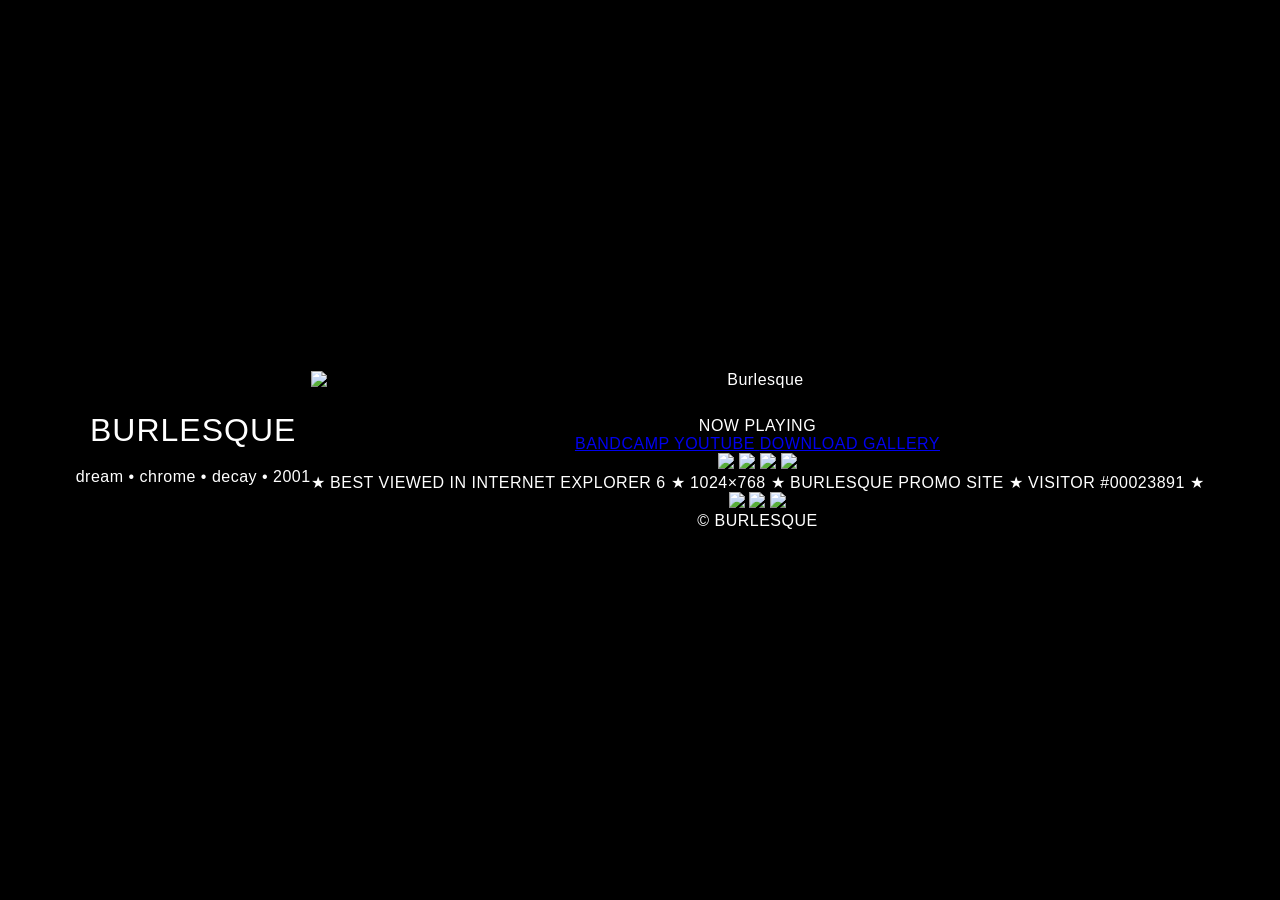
==== burlesque/index.html @ 1b5d0395 "Update index.html" ====
<!DOCTYPE html>
<html lang="en">

<head>

<meta charset="UTF-8">
<meta name="viewport" content="width=device-width, initial-scale=1.0">

<title>BURLESQUE</title>

<link rel="preconnect" href="https://fonts.googleapis.com">
<link rel="preconnect" href="https://fonts.gstatic.com" crossorigin>

<link rel="stylesheet" href="styles.css">

</head>

<body>

<div class="noise"></div>
<div class="scanlines"></div>
<div class="vignette"></div>
<div class="stars"></div>
<div class="particles"></div>

<div class="cursor-glow"></div>

<header>

<div class="logo-wrap">

<div class="logo-glow"></div>

<h1 class="logo">

BURLESQUE

</h1>

<p class="subtitle">

dream • chrome • decay • 2001

</p>

</div>

</header>

<main>

<section class="hero">

<div class="halo"></div>

<div class="cd"></div>

<img
class="cover"
src="https://f4.bcbits.com/img/a3901884162_10.jpg"
alt="Burlesque">

<div class="sparkles"></div>

</section>

<section class="player">

<div class="player-header">

NOW PLAYING

</div>

<div class="eq">

<span></span>
<span></span>
<span></span>
<span></span>
<span></span>
<span></span>
<span></span>
<span></span>

</div>

<div class="buttons">

<a href="https://dayexso.bandcamp.com/album/burlesque" target="_blank">

BANDCAMP

</a>

<a href="https://www.youtube.com/watch?v=YVzSTr_JlbI" target="_blank">

YOUTUBE

</a>

<a href="#">

DOWNLOAD

</a>

<a href="#">

GALLERY

</a>

</div>

</section>

<section class="floating">

<img src="https://www.xcab.xyz/gifs/2.gif" class="gif g1">

<img src="https://www.xcab.xyz/gifs/3.gif" class="gif g2">

<img src="https://www.xcab.xyz/gifs/4.gif" class="gif g3">

<img src="https://www.xcab.xyz/gifs/5.gif" class="gif g4">

</section>

<footer>

<div class="marquee">

<div>

★ BEST VIEWED IN INTERNET EXPLORER 6 ★
1024×768 ★
BURLESQUE PROMO SITE ★
VISITOR #00023891 ★

</div>

</div>

<div class="badges">

<img src="https://cyber.dabamos.de/88x31/linuxnow.gif">

<img src="https://cyber.dabamos.de/88x31/getacro.gif">

<img src="https://cyber.dabamos.de/88x31/ie_logo.gif">

</div>

<p>

© BURLESQUE

</p>

</footer>

</main>

<script src="script.js"></script>

</body>

</html>
---- burlesque/styles.css ----
/* ==========================
   FONT
   ========================== */

@font-face {
    font-family: "FuturaClassic";
    src: url("./fonts/Futura%20Classic%20W01%20Light.ttf") format("truetype");
    font-weight: normal;
    font-style: normal;

}

/* ==========================
   RESET
   ========================== */

* {
    margin: 0;
    padding: 0;
    box-sizing: border-box;
}

/* ==========================
   PAGE
   ========================== */

body {
    background: #000;
    color: #fff;
    font-family: "FuturaClassic", sans-serif;
    min-height: 100vh;

    display: flex;
    justify-content: center;
    align-items: center;

    text-align: center;
    letter-spacing: 0.5px;
}

/* ==========================
   CONTENT
   ========================== */

.container {
    width: 90%;
    max-width: 500px;
}

.cover {
    width: 100%;
    height: auto;
    display: block;
    margin-bottom: 28px;
}

h1 {
    font-size: 2rem;
    font-weight: normal;
    letter-spacing: 1px;
    line-height: 1;
    margin-bottom: 22px;
}

.links {
    display: flex;
    flex-direction: column;
    gap: 12px;
}

.links a {
    color: #fff;
    text-decoration: none;
    font-size: 1rem;
    font-weight: normal;
    letter-spacing: 0.5px;
    transition: opacity 0.2s ease;
}

.links a:hover {
    opacity: 0.6;
}
/* ==========================
   BACK BUTTON
   ========================== */

.back-button {
    position: fixed;
    top: 25px;
    left: 25px;

    color: #fff;
    text-decoration: none;

    font-size: 0.85rem;
    letter-spacing: 0.5px;

    transition: opacity 0.2s ease;
}

.back-button:hover {
    opacity: 0.6;
}
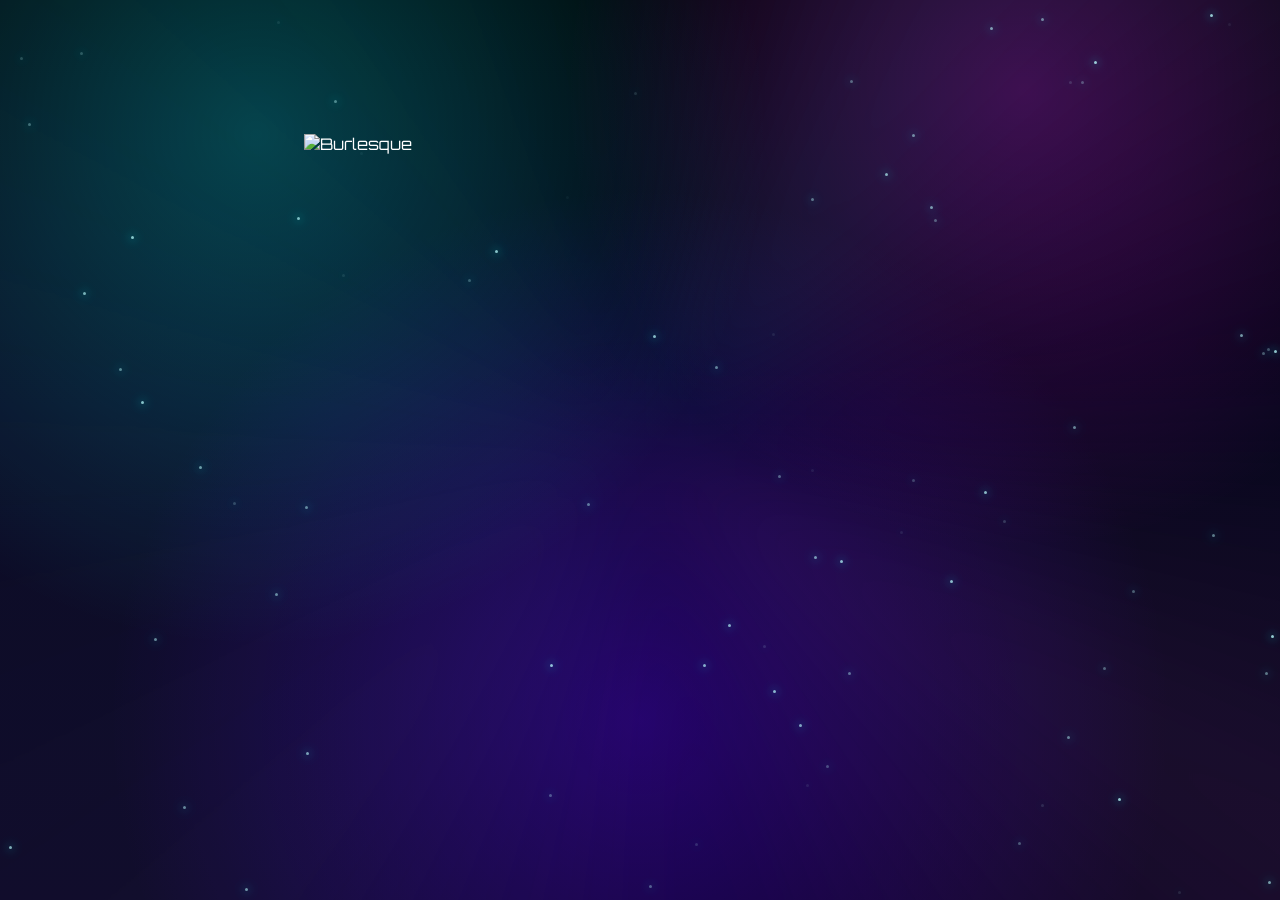
==== commit 13b60ec7: "Update index.html" ====
--- a/burlesque/index.html
+++ b/burlesque/index.html
@@ -1,169 +1,22 @@
 <!DOCTYPE html>
 <html lang="en">
-
 <head>
-
 <meta charset="UTF-8">
 <meta name="viewport" content="width=device-width, initial-scale=1.0">
-
 <title>BURLESQUE</title>
 
-<link rel="preconnect" href="https://fonts.googleapis.com">
-<link rel="preconnect" href="https://fonts.gstatic.com" crossorigin>
-
 <link rel="stylesheet" href="styles.css">
-
 </head>
-
 <body>
 
-<div class="noise"></div>
-<div class="scanlines"></div>
-<div class="vignette"></div>
-<div class="stars"></div>
-<div class="particles"></div>
-
-<div class="cursor-glow"></div>
-
-<header>
-
-<div class="logo-wrap">
-
-<div class="logo-glow"></div>
-
-<h1 class="logo">
-
-BURLESQUE
-
-</h1>
-
-<p class="subtitle">
-
-dream • chrome • decay • 2001
-
-</p>
-
-</div>
-
-</header>
-
-<main>
-
-<section class="hero">
-
-<div class="halo"></div>
-
-<div class="cd"></div>
+<canvas id="fx"></canvas>
 
 <img
-class="cover"
-src="https://f4.bcbits.com/img/a3901884162_10.jpg"
-alt="Burlesque">
-
-<div class="sparkles"></div>
-
-</section>
-
-<section class="player">
-
-<div class="player-header">
-
-NOW PLAYING
-
-</div>
-
-<div class="eq">
-
-<span></span>
-<span></span>
-<span></span>
-<span></span>
-<span></span>
-<span></span>
-<span></span>
-<span></span>
-
-</div>
-
-<div class="buttons">
-
-<a href="https://dayexso.bandcamp.com/album/burlesque" target="_blank">
-
-BANDCAMP
-
-</a>
-
-<a href="https://www.youtube.com/watch?v=YVzSTr_JlbI" target="_blank">
-
-YOUTUBE
-
-</a>
-
-<a href="#">
-
-DOWNLOAD
-
-</a>
-
-<a href="#">
-
-GALLERY
-
-</a>
-
-</div>
-
-</section>
-
-<section class="floating">
-
-<img src="https://www.xcab.xyz/gifs/2.gif" class="gif g1">
-
-<img src="https://www.xcab.xyz/gifs/3.gif" class="gif g2">
-
-<img src="https://www.xcab.xyz/gifs/4.gif" class="gif g3">
-
-<img src="https://www.xcab.xyz/gifs/5.gif" class="gif g4">
-
-</section>
-
-<footer>
-
-<div class="marquee">
-
-<div>
-
-★ BEST VIEWED IN INTERNET EXPLORER 6 ★
-1024×768 ★
-BURLESQUE PROMO SITE ★
-VISITOR #00023891 ★
-
-</div>
-
-</div>
-
-<div class="badges">
-
-<img src="https://cyber.dabamos.de/88x31/linuxnow.gif">
-
-<img src="https://cyber.dabamos.de/88x31/getacro.gif">
-
-<img src="https://cyber.dabamos.de/88x31/ie_logo.gif">
-
-</div>
-
-<p>
-
-© BURLESQUE
-
-</p>
-
-</footer>
-
-</main>
+    id="cover"
+    src="https://f4.bcbits.com/img/a3901884162_10.jpg"
+    alt="Burlesque">
 
 <script src="script.js"></script>
 
 </body>
-
 </html>
--- a/burlesque/styles.css
+++ b/burlesque/styles.css
@@ -1,103 +1,2163 @@
-/* ==========================
-   FONT
-   ========================== */
-
-@font-face {
-    font-family: "FuturaClassic";
-    src: url("./fonts/Futura%20Classic%20W01%20Light.ttf") format("truetype");
-    font-weight: normal;
-    font-style: normal;
-
-}
-
-/* ==========================
-   RESET
-   ========================== */
-
-* {
-    margin: 0;
-    padding: 0;
-    box-sizing: border-box;
-}
-
-/* ==========================
-   PAGE
-   ========================== */
-
-body {
-    background: #000;
-    color: #fff;
-    font-family: "FuturaClassic", sans-serif;
-    min-height: 100vh;
-
-    display: flex;
-    justify-content: center;
-    align-items: center;
-
-    text-align: center;
-    letter-spacing: 0.5px;
-}
-
-/* ==========================
-   CONTENT
-   ========================== */
-
-.container {
-    width: 90%;
-    max-width: 500px;
-}
-
-.cover {
-    width: 100%;
-    height: auto;
-    display: block;
-    margin-bottom: 28px;
-}
-
-h1 {
-    font-size: 2rem;
-    font-weight: normal;
-    letter-spacing: 1px;
-    line-height: 1;
-    margin-bottom: 22px;
-}
-
-.links {
-    display: flex;
-    flex-direction: column;
-    gap: 12px;
-}
-
-.links a {
-    color: #fff;
-    text-decoration: none;
-    font-size: 1rem;
-    font-weight: normal;
-    letter-spacing: 0.5px;
-    transition: opacity 0.2s ease;
-}
-
-.links a:hover {
-    opacity: 0.6;
-}
-/* ==========================
-   BACK BUTTON
-   ========================== */
-
-.back-button {
-    position: fixed;
-    top: 25px;
-    left: 25px;
-
-    color: #fff;
-    text-decoration: none;
-
-    font-size: 0.85rem;
-    letter-spacing: 0.5px;
-
-    transition: opacity 0.2s ease;
-}
-
-.back-button:hover {
-    opacity: 0.6;
-}
+/*======================================================
+    BURLESQUE PROMO
+    2001 Y2K AESTHETIC
+======================================================*/
+
+@import url('https://fonts.googleapis.com/css2?family=Orbitron:wght@400;700;900&display=swap');
+
+*{
+    margin:0;
+    padding:0;
+    box-sizing:border-box;
+}
+
+html{
+
+    overflow-x:hidden;
+    scroll-behavior:smooth;
+
+}
+
+body{
+
+    background:#02030b;
+
+    color:white;
+
+    font-family:Orbitron,sans-serif;
+
+    min-height:100vh;
+
+    overflow-x:hidden;
+
+    position:relative;
+
+}
+
+/*======================================================
+BACKGROUND
+======================================================*/
+
+body::before{
+
+content:"";
+
+position:fixed;
+
+inset:0;
+
+background:
+
+radial-gradient(circle at 20% 15%,rgba(0,255,255,.25),transparent 40%),
+
+radial-gradient(circle at 80% 10%,rgba(255,0,255,.25),transparent 35%),
+
+radial-gradient(circle at 50% 80%,rgba(90,0,255,.35),transparent 55%),
+
+linear-gradient(180deg,#010104,#05061a 45%,#09051d);
+
+z-index:-8;
+
+animation:bgShift 20s linear infinite;
+
+}
+
+@keyframes bgShift{
+
+0%{
+
+filter:hue-rotate(0deg);
+
+}
+
+100%{
+
+filter:hue-rotate(360deg);
+
+}
+
+}
+
+/*======================================================
+NOISE
+======================================================*/
+
+.noise{
+
+position:fixed;
+
+inset:-200%;
+
+opacity:.08;
+
+background-image:url("https://grainy-gradients.vercel.app/noise.svg");
+
+animation:noiseMove .35s steps(6) infinite;
+
+pointer-events:none;
+
+z-index:-3;
+
+}
+
+@keyframes noiseMove{
+
+0%{transform:translate(0,0);}
+25%{transform:translate(120px,-50px);}
+50%{transform:translate(-60px,120px);}
+75%{transform:translate(80px,40px);}
+100%{transform:translate(0,0);}
+
+}
+
+/*======================================================
+SCANLINES
+======================================================*/
+
+.scanlines{
+
+position:fixed;
+
+inset:0;
+
+pointer-events:none;
+
+background:
+
+repeating-linear-gradient(
+
+180deg,
+
+rgba(255,255,255,.04) 0,
+
+rgba(255,255,255,.04) 1px,
+
+transparent 2px,
+
+transparent 4px
+
+);
+
+mix-blend-mode:soft-light;
+
+opacity:.35;
+
+z-index:50;
+
+}
+
+/*======================================================
+VIGNETTE
+======================================================*/
+
+.vignette{
+
+position:fixed;
+
+inset:0;
+
+pointer-events:none;
+
+background:
+
+radial-gradient(circle,
+
+transparent 35%,
+
+rgba(0,0,0,.55) 100%
+
+);
+
+z-index:49;
+
+}
+
+/*======================================================
+STARS
+======================================================*/
+
+.stars{
+
+position:fixed;
+
+inset:0;
+
+pointer-events:none;
+
+background-image:
+
+radial-gradient(white 1px,transparent 1px),
+
+radial-gradient(white 1px,transparent 1px),
+
+radial-gradient(#77ffff 1px,transparent 1px),
+
+radial-gradient(#ff77ff 1px,transparent 1px);
+
+background-size:
+
+220px 220px,
+
+300px 300px,
+
+450px 450px,
+
+600px 600px;
+
+background-position:
+
+0 0,
+
+80px 120px,
+
+100px 40px,
+
+200px 150px;
+
+animation:starsMove 120s linear infinite;
+
+opacity:.65;
+
+z-index:-2;
+
+}
+
+@keyframes starsMove{
+
+from{
+
+transform:translateY(0);
+
+}
+
+to{
+
+transform:translateY(700px);
+
+}
+
+}
+
+/*======================================================
+HEADER
+======================================================*/
+
+header{
+
+padding-top:70px;
+
+text-align:center;
+
+}
+
+.logo-wrap{
+
+position:relative;
+
+display:inline-block;
+
+}
+
+.logo{
+
+font-size:clamp(3rem,8vw,7rem);
+
+font-weight:900;
+
+letter-spacing:.45em;
+
+text-transform:uppercase;
+
+background:
+
+linear-gradient(
+
+180deg,
+
+#ffffff,
+
+#d5f8ff,
+
+#77dfff,
+
+#ffffff
+
+);
+
+-webkit-background-clip:text;
+
+-webkit-text-fill-color:transparent;
+
+text-shadow:
+
+0 0 20px cyan,
+
+0 0 40px #66ffff,
+
+0 0 70px #00ffff;
+
+animation:logoPulse 4s ease-in-out infinite;
+
+}
+
+@keyframes logoPulse{
+
+0%,100%{
+
+transform:scale(1);
+
+filter:brightness(1);
+
+}
+
+50%{
+
+transform:scale(1.02);
+
+filter:brightness(1.3);
+
+}
+
+}
+
+.subtitle{
+
+margin-top:20px;
+
+letter-spacing:.6em;
+
+font-size:.8rem;
+
+color:#9de7ff;
+
+text-shadow:0 0 15px cyan;
+
+}
+
+/*======================================================
+HERO
+======================================================*/
+
+.hero{
+
+margin:90px auto;
+
+width:420px;
+
+height:420px;
+
+position:relative;
+
+display:flex;
+
+justify-content:center;
+
+align-items:center;
+
+}
+
+.cover{
+
+width:320px;
+
+border-radius:14px;
+
+position:relative;
+
+z-index:5;
+
+box-shadow:
+
+0 0 20px rgba(255,255,255,.25),
+
+0 0 60px cyan,
+
+0 0 130px rgba(0,255,255,.45);
+
+animation:albumFloat 6s ease-in-out infinite;
+
+}
+
+@keyframes albumFloat{
+
+0%,100%{
+
+transform:translateY(0);
+
+}
+
+50%{
+
+transform:translateY(-18px);
+
+}
+
+}
+
+.cd{
+
+position:absolute;
+
+width:330px;
+
+height:330px;
+
+border-radius:50%;
+
+right:-10px;
+
+background:
+
+radial-gradient(circle,#f7f7f7 0,#999 20%,#fff 34%,#555 50%,#ddd 72%,#fefefe);
+
+box-shadow:
+
+0 0 40px rgba(255,255,255,.5);
+
+animation:spinCD 12s linear infinite;
+
+}
+
+.cd::after{
+
+content:"";
+
+position:absolute;
+
+width:42px;
+
+height:42px;
+
+border-radius:50%;
+
+background:#111;
+
+left:50%;
+
+top:50%;
+
+transform:translate(-50%,-50%);
+
+}
+
+@keyframes spinCD{
+
+from{
+
+transform:rotate(0deg);
+
+}
+
+to{
+
+transform:rotate(360deg);
+
+}
+
+}
+
+.halo{
+
+position:absolute;
+
+width:600px;
+
+height:600px;
+
+border-radius:50%;
+
+background:
+
+radial-gradient(circle,
+
+rgba(0,255,255,.28),
+
+transparent 65%
+
+);
+
+filter:blur(45px);
+
+animation:haloPulse 8s ease infinite;
+
+}
+
+@keyframes haloPulse{
+
+50%{
+
+transform:scale(1.12);
+
+opacity:.8;
+
+}
+
+}
+
+/*======================================================
+PLAYER
+======================================================*/
+
+.player{
+
+width:min(700px,90vw);
+
+margin:auto;
+
+padding:35px;
+
+background:
+
+linear-gradient(
+
+180deg,
+
+rgba(255,255,255,.12),
+
+rgba(255,255,255,.05)
+
+);
+
+border:1px solid rgba(255,255,255,.18);
+
+backdrop-filter:blur(18px);
+
+border-radius:22px;
+
+box-shadow:
+
+0 0 35px rgba(0,255,255,.25),
+
+inset 0 1px rgba(255,255,255,.45);
+
+}
+
+.player-header{
+
+font-size:1.1rem;
+
+letter-spacing:.5em;
+
+margin-bottom:25px;
+
+color:#d7ffff;
+
+}
+/*======================================================
+EQUALIZER
+======================================================*/
+
+.eq{
+
+display:flex;
+justify-content:center;
+align-items:flex-end;
+gap:8px;
+
+height:70px;
+
+margin-bottom:40px;
+
+}
+
+.eq span{
+
+width:8px;
+
+border-radius:20px;
+
+background:linear-gradient(
+180deg,
+#ffffff,
+#7ef9ff,
+#00d9ff
+);
+
+box-shadow:
+0 0 10px cyan,
+0 0 25px cyan;
+
+transform-origin:bottom;
+
+animation:eq 900ms infinite ease-in-out;
+
+}
+
+.eq span:nth-child(1){animation-delay:.05s;}
+.eq span:nth-child(2){animation-delay:.15s;}
+.eq span:nth-child(3){animation-delay:.32s;}
+.eq span:nth-child(4){animation-delay:.12s;}
+.eq span:nth-child(5){animation-delay:.55s;}
+.eq span:nth-child(6){animation-delay:.42s;}
+.eq span:nth-child(7){animation-delay:.22s;}
+.eq span:nth-child(8){animation-delay:.62s;}
+
+@keyframes eq{
+
+0%{
+
+height:12px;
+
+}
+
+50%{
+
+height:60px;
+
+}
+
+100%{
+
+height:18px;
+
+}
+
+}
+
+/*======================================================
+BUTTONS
+======================================================*/
+
+.buttons{
+
+display:grid;
+
+grid-template-columns:repeat(2,1fr);
+
+gap:22px;
+
+}
+
+.buttons a{
+
+position:relative;
+
+overflow:hidden;
+
+display:flex;
+
+justify-content:center;
+align-items:center;
+
+height:70px;
+
+text-decoration:none;
+
+color:white;
+
+font-size:1rem;
+
+letter-spacing:.3em;
+
+text-transform:uppercase;
+
+border-radius:18px;
+
+background:
+
+linear-gradient(
+180deg,
+rgba(255,255,255,.25),
+rgba(255,255,255,.08)
+);
+
+border:1px solid rgba(255,255,255,.22);
+
+backdrop-filter:blur(16px);
+
+box-shadow:
+
+0 0 18px rgba(0,255,255,.35),
+
+inset 0 1px rgba(255,255,255,.45),
+
+inset 0 -3px rgba(0,0,0,.3);
+
+transition:.35s;
+
+}
+
+.buttons a::before{
+
+content:"";
+
+position:absolute;
+
+left:-120%;
+
+top:0;
+
+width:60%;
+
+height:100%;
+
+background:
+
+linear-gradient(
+90deg,
+transparent,
+rgba(255,255,255,.8),
+transparent
+);
+
+transform:skewX(-25deg);
+
+transition:1s;
+
+}
+
+.buttons a:hover::before{
+
+left:150%;
+
+}
+
+.buttons a:hover{
+
+transform:
+
+translateY(-8px)
+
+scale(1.04);
+
+box-shadow:
+
+0 0 20px cyan,
+
+0 0 50px #00ffff,
+
+0 0 80px rgba(0,255,255,.5);
+
+}
+
+/*======================================================
+FLOATING GIFS
+======================================================*/
+
+.floating{
+
+pointer-events:none;
+
+position:fixed;
+
+inset:0;
+
+overflow:hidden;
+
+}
+
+.gif{
+
+position:absolute;
+
+filter:
+
+drop-shadow(0 0 15px white)
+
+drop-shadow(0 0 25px cyan);
+
+opacity:.92;
+
+}
+
+.g1{
+
+left:5%;
+top:12%;
+
+width:95px;
+
+animation:float1 9s ease-in-out infinite;
+
+}
+
+.g2{
+
+right:7%;
+top:18%;
+
+width:115px;
+
+animation:float2 11s ease-in-out infinite;
+
+}
+
+.g3{
+
+left:12%;
+bottom:8%;
+
+width:90px;
+
+animation:float3 13s ease-in-out infinite;
+
+}
+
+.g4{
+
+right:10%;
+bottom:10%;
+
+width:120px;
+
+animation:float4 10s ease-in-out infinite;
+
+}
+
+@keyframes float1{
+
+50%{
+
+transform:
+
+translateY(-40px)
+
+rotate(8deg);
+
+}
+
+}
+
+@keyframes float2{
+
+50%{
+
+transform:
+
+translateX(-25px)
+
+translateY(25px)
+
+rotate(-8deg);
+
+}
+
+}
+
+@keyframes float3{
+
+50%{
+
+transform:
+
+translateY(35px)
+
+rotate(12deg);
+
+}
+
+}
+
+@keyframes float4{
+
+50%{
+
+transform:
+
+translateY(-30px)
+
+translateX(20px)
+
+rotate(-10deg);
+
+}
+
+}
+
+/*======================================================
+LOGO SHINE
+======================================================*/
+
+.logo{
+
+position:relative;
+
+overflow:hidden;
+
+}
+
+.logo::after{
+
+content:"";
+
+position:absolute;
+
+top:-50%;
+
+left:-150%;
+
+width:90%;
+
+height:220%;
+
+background:
+
+linear-gradient(
+
+90deg,
+
+transparent,
+
+rgba(255,255,255,.9),
+
+transparent
+
+);
+
+transform:rotate(20deg);
+
+animation:shine 5s infinite;
+
+}
+
+@keyframes shine{
+
+0%{
+
+left:-150%;
+
+}
+
+100%{
+
+left:220%;
+
+}
+
+}
+
+/*======================================================
+GLASS REFLECTION
+======================================================*/
+
+.player::before{
+
+content:"";
+
+position:absolute;
+
+inset:0;
+
+border-radius:22px;
+
+background:
+
+linear-gradient(
+
+180deg,
+
+rgba(255,255,255,.20),
+
+transparent 35%
+
+);
+
+pointer-events:none;
+
+}
+
+/*======================================================
+HOLOGRAPHIC SHIFT
+======================================================*/
+
+.player,
+.buttons a{
+
+animation:holo 18s linear infinite;
+
+}
+
+@keyframes holo{
+
+0%{
+
+filter:hue-rotate(0deg);
+
+}
+
+100%{
+
+filter:hue-rotate(360deg);
+
+}
+
+}
+
+/*======================================================
+SPARKLE LAYER
+======================================================*/
+
+.sparkles{
+
+position:absolute;
+
+inset:-120px;
+
+pointer-events:none;
+
+overflow:visible;
+
+}
+
+.sparkles::before,
+.sparkles::after{
+
+content:"";
+
+position:absolute;
+
+inset:0;
+
+background-image:
+
+radial-gradient(circle,#fff 0 1px,transparent 2px),
+radial-gradient(circle,#7efcff 0 2px,transparent 3px),
+radial-gradient(circle,#ffffff 0 1px,transparent 2px),
+radial-gradient(circle,#ffb7ff 0 2px,transparent 3px);
+
+background-size:
+
+170px 170px,
+240px 240px,
+310px 310px,
+410px 410px;
+
+animation:sparkleMove 18s linear infinite;
+
+opacity:.85;
+
+}
+
+.sparkles::after{
+
+filter:blur(2px);
+
+opacity:.5;
+
+animation-duration:26s;
+
+}
+
+@keyframes sparkleMove{
+
+0%{
+
+transform:
+
+translateY(0)
+
+rotate(0deg);
+
+}
+
+100%{
+
+transform:
+
+translateY(-120px)
+
+rotate(360deg);
+
+}
+
+}
+
+/*======================================================
+ORBIT RINGS
+======================================================*/
+
+.hero::before{
+
+content:"";
+
+position:absolute;
+
+width:520px;
+
+height:520px;
+
+border-radius:50%;
+
+border:
+
+2px solid rgba(110,255,255,.15);
+
+animation:ring1 30s linear infinite;
+
+}
+
+.hero::after{
+
+content:"";
+
+position:absolute;
+
+width:620px;
+
+height:300px;
+
+border-radius:50%;
+
+border:
+
+1px solid rgba(255,255,255,.18);
+
+transform:rotate(70deg);
+
+animation:ring2 24s linear infinite reverse;
+
+}
+
+@keyframes ring1{
+
+from{
+
+transform:rotate(0deg);
+
+}
+
+to{
+
+transform:rotate(360deg);
+
+}
+
+}
+
+@keyframes ring2{
+
+from{
+
+transform:rotate(70deg);
+
+}
+
+to{
+
+transform:rotate(430deg);
+
+}
+
+}
+
+/*======================================================
+LIGHT RAYS
+======================================================*/
+
+body::after{
+
+content:"";
+
+position:fixed;
+
+left:-30%;
+
+top:-30%;
+
+width:160%;
+
+height:160%;
+
+pointer-events:none;
+
+background:
+
+conic-gradient(
+
+from 0deg,
+
+transparent 0deg,
+
+rgba(0,255,255,.08) 35deg,
+
+transparent 80deg,
+
+rgba(255,120,255,.08) 120deg,
+
+transparent 170deg,
+
+rgba(130,130,255,.08) 220deg,
+
+transparent 360deg
+
+);
+
+animation:lightRotate 90s linear infinite;
+
+z-index:-6;
+
+filter:blur(45px);
+
+}
+
+@keyframes lightRotate{
+
+from{
+
+transform:rotate(0deg);
+
+}
+
+to{
+
+transform:rotate(360deg);
+
+}
+
+}
+
+/*======================================================
+MARQUEE
+======================================================*/
+
+.marquee{
+
+margin-top:90px;
+
+overflow:hidden;
+
+white-space:nowrap;
+
+border-top:
+
+1px solid rgba(255,255,255,.2);
+
+border-bottom:
+
+1px solid rgba(255,255,255,.2);
+
+padding:16px 0;
+
+background:
+
+rgba(255,255,255,.05);
+
+backdrop-filter:blur(8px);
+
+}
+
+.marquee div{
+
+display:inline-block;
+
+padding-left:100%;
+
+animation:marquee 22s linear infinite;
+
+font-size:.9rem;
+
+letter-spacing:.35em;
+
+color:#b8ffff;
+
+text-shadow:
+
+0 0 10px cyan;
+
+}
+
+@keyframes marquee{
+
+0%{
+
+transform:translateX(0);
+
+}
+
+100%{
+
+transform:translateX(-100%);
+
+}
+
+}
+
+/*======================================================
+BADGES
+======================================================*/
+
+.badges{
+
+display:flex;
+
+justify-content:center;
+
+gap:20px;
+
+flex-wrap:wrap;
+
+margin:45px 0;
+
+}
+
+.badges img{
+
+width:88px;
+
+height:31px;
+
+image-rendering:pixelated;
+
+filter:
+
+drop-shadow(0 0 10px cyan);
+
+transition:.3s;
+
+}
+
+.badges img:hover{
+
+transform:
+
+scale(1.25)
+
+rotate(-3deg);
+
+filter:
+
+drop-shadow(0 0 20px white)
+
+drop-shadow(0 0 35px cyan);
+
+}
+
+/*======================================================
+FOOTER
+======================================================*/
+
+footer{
+
+padding:
+
+40px 0 80px;
+
+text-align:center;
+
+color:#bdeeff;
+
+letter-spacing:.3em;
+
+font-size:.75rem;
+
+}
+
+/*======================================================
+FLOATING BLOBS
+======================================================*/
+
+.particles{
+
+position:fixed;
+
+inset:0;
+
+pointer-events:none;
+
+overflow:hidden;
+
+z-index:-1;
+
+}
+
+.particles::before{
+
+content:"";
+
+position:absolute;
+
+width:650px;
+
+height:650px;
+
+left:-220px;
+
+bottom:-220px;
+
+border-radius:50%;
+
+background:
+
+radial-gradient(
+
+circle,
+
+rgba(0,255,255,.12),
+
+transparent 70%
+
+);
+
+animation:blob1 18s ease-in-out infinite;
+
+filter:blur(60px);
+
+}
+
+.particles::after{
+
+content:"";
+
+position:absolute;
+
+width:720px;
+
+height:720px;
+
+right:-260px;
+
+top:-200px;
+
+border-radius:50%;
+
+background:
+
+radial-gradient(
+
+circle,
+
+rgba(255,0,255,.12),
+
+transparent 70%
+
+);
+
+animation:blob2 24s ease-in-out infinite;
+
+filter:blur(70px);
+
+}
+
+@keyframes blob1{
+
+50%{
+
+transform:
+
+translate(80px,-80px)
+
+scale(1.2);
+
+}
+
+}
+
+@keyframes blob2{
+
+50%{
+
+transform:
+
+translate(-90px,70px)
+
+scale(.85);
+
+}
+
+}
+
+/*======================================================
+RESPONSIVE
+======================================================*/
+
+@media(max-width:900px){
+
+.logo{
+
+font-size:3.5rem;
+
+letter-spacing:.18em;
+
+}
+
+.hero{
+
+width:100%;
+
+height:340px;
+
+margin:60px auto;
+
+}
+
+.cover{
+
+width:240px;
+
+}
+
+.cd{
+
+width:250px;
+
+height:250px;
+
+right:10px;
+
+}
+
+.player{
+
+width:92vw;
+
+padding:22px;
+
+}
+
+.buttons{
+
+grid-template-columns:1fr;
+
+}
+
+.g1,.g2,.g3,.g4{
+
+opacity:.5;
+
+transform:scale(.8);
+
+}
+
+}
+
+@media(max-width:600px){
+
+.subtitle{
+
+letter-spacing:.18em;
+
+font-size:.7rem;
+
+}
+
+.logo{
+
+font-size:2.5rem;
+
+}
+
+.hero{
+
+height:280px;
+
+}
+
+.cover{
+
+width:190px;
+
+}
+
+.cd{
+
+width:205px;
+
+height:205px;
+
+}
+
+.eq{
+
+height:45px;
+
+}
+
+.eq span{
+
+width:6px;
+
+}
+
+}
+
+/*======================================================
+CURSOR GLOW
+======================================================*/
+
+.cursor-glow{
+
+position:fixed;
+
+left:0;
+top:0;
+
+width:34px;
+height:34px;
+
+margin-left:-17px;
+margin-top:-17px;
+
+pointer-events:none;
+
+border-radius:50%;
+
+background:
+radial-gradient(circle,
+rgba(255,255,255,.95),
+rgba(0,255,255,.45),
+transparent 70%);
+
+box-shadow:
+
+0 0 20px white,
+0 0 45px cyan,
+0 0 80px #00ffff;
+
+mix-blend-mode:screen;
+
+z-index:9999;
+
+transition:
+transform .08s linear;
+
+animation:cursorPulse 2s ease-in-out infinite;
+
+}
+
+@keyframes cursorPulse{
+
+50%{
+
+transform:scale(1.45);
+
+}
+
+}
+
+/*======================================================
+SPARKLES
+======================================================*/
+
+.spark{
+
+position:fixed;
+
+width:5px;
+height:5px;
+
+border-radius:50%;
+
+pointer-events:none;
+
+background:white;
+
+box-shadow:
+
+0 0 8px white,
+0 0 18px cyan,
+0 0 35px cyan;
+
+animation:sparkLife linear forwards;
+
+z-index:100;
+
+}
+
+.spark::before{
+
+content:"";
+
+position:absolute;
+
+left:50%;
+top:50%;
+
+width:18px;
+height:2px;
+
+margin-left:-9px;
+margin-top:-1px;
+
+background:white;
+
+opacity:.8;
+
+}
+
+.spark::after{
+
+content:"";
+
+position:absolute;
+
+left:50%;
+top:50%;
+
+width:2px;
+height:18px;
+
+margin-left:-1px;
+margin-top:-9px;
+
+background:white;
+
+opacity:.8;
+
+}
+
+@keyframes sparkLife{
+
+0%{
+
+opacity:0;
+
+transform:
+scale(.3)
+rotate(0deg);
+
+}
+
+20%{
+
+opacity:1;
+
+}
+
+100%{
+
+opacity:0;
+
+transform:
+translateY(-70px)
+scale(2)
+rotate(180deg);
+
+}
+
+}
+
+/*======================================================
+FLOATING PARTICLES
+======================================================*/
+
+.particle{
+
+position:fixed;
+
+width:3px;
+height:3px;
+
+border-radius:50%;
+
+pointer-events:none;
+
+background:
+
+rgba(180,255,255,.8);
+
+box-shadow:
+
+0 0 8px cyan,
+0 0 18px cyan;
+
+animation:particleFloat linear infinite;
+
+z-index:-1;
+
+}
+
+@keyframes particleFloat{
+
+0%{
+
+transform:
+
+translateY(0)
+translateX(0);
+
+}
+
+50%{
+
+transform:
+
+translateY(-120px)
+translateX(40px);
+
+}
+
+100%{
+
+transform:
+
+translateY(-260px)
+translateX(-20px);
+
+opacity:0;
+
+}
+
+}
+
+/*======================================================
+SHOOTING STAR
+======================================================*/
+
+.shooting-star{
+
+position:fixed;
+
+width:220px;
+height:2px;
+
+pointer-events:none;
+
+background:
+
+linear-gradient(
+
+90deg,
+
+white,
+
+cyan,
+
+transparent
+
+);
+
+box-shadow:
+
+0 0 20px white,
+0 0 45px cyan;
+
+transform:
+
+rotate(-25deg);
+
+animation:shoot 2s linear forwards;
+
+z-index:20;
+
+}
+
+@keyframes shoot{
+
+0%{
+
+opacity:0;
+
+transform:
+
+translate(0,0)
+rotate(-25deg);
+
+}
+
+10%{
+
+opacity:1;
+
+}
+
+100%{
+
+opacity:0;
+
+transform:
+
+translate(-800px,500px)
+rotate(-25deg);
+
+}
+
+}
+
+/*======================================================
+CLICK BURSTS
+======================================================*/
+
+.burst{
+
+position:fixed;
+
+width:7px;
+height:7px;
+
+margin-left:-3px;
+margin-top:-3px;
+
+pointer-events:none;
+
+border-radius:50%;
+
+background:white;
+
+box-shadow:
+
+0 0 12px white,
+0 0 24px cyan;
+
+animation:burst .9s forwards;
+
+}
+
+@keyframes burst{
+
+100%{
+
+transform:
+
+translate(var(--dx),var(--dy))
+scale(0);
+
+opacity:0;
+
+}
+
+}
+
+/*======================================================
+LENS FLARE
+======================================================*/
+
+.hero::after{
+
+content:"";
+
+position:absolute;
+
+width:160px;
+height:160px;
+
+right:20px;
+top:40px;
+
+border-radius:50%;
+
+background:
+
+radial-gradient(circle,
+
+rgba(255,255,255,.8),
+
+rgba(0,255,255,.25),
+
+transparent 70%
+
+);
+
+filter:blur(25px);
+
+animation:lens 8s ease-in-out infinite;
+
+pointer-events:none;
+
+}
+
+@keyframes lens{
+
+50%{
+
+transform:
+
+translate(-40px,-20px)
+scale(1.25);
+
+opacity:.4;
+
+}
+
+}
+
+/*======================================================
+CHROME SHIMMER
+======================================================*/
+
+.cover{
+
+overflow:hidden;
+
+}
+
+.cover::before{
+
+content:"";
+
+position:absolute;
+
+inset:-50%;
+
+background:
+
+linear-gradient(
+
+115deg,
+
+transparent,
+
+rgba(255,255,255,.6),
+
+transparent
+
+);
+
+animation:coverShine 6s linear infinite;
+
+}
+
+@keyframes coverShine{
+
+0%{
+
+transform:
+
+translateX(-200%)
+rotate(15deg);
+
+}
+
+100%{
+
+transform:
+
+translateX(220%)
+rotate(15deg);
+
+}
+
+}
+
+/*======================================================
+SCREEN FLICKER
+======================================================*/
+
+body{
+
+animation:screenFlicker 6s infinite;
+
+}
+
+@keyframes screenFlicker{
+
+0%,96%,100%{
+
+opacity:1;
+
+}
+
+97%{
+
+opacity:.96;
+
+}
+
+98%{
+
+opacity:.985;
+
+}
+
+99%{
+
+opacity:.93;
+
+}
+
+}
+
+/*======================================================
+FLOATING AMBIENT GLOW
+======================================================*/
+
+body::before{
+
+animation:
+
+bgShift 20s linear infinite,
+ambientGlow 12s ease-in-out infinite;
+
+}
+
+@keyframes ambientGlow{
+
+50%{
+
+filter:
+
+brightness(1.08)
+saturate(1.25)
+hue-rotate(20deg);
+
+}
+
+}
+
+/*======================================================
+LOGO BLOOM
+======================================================*/
+
+.logo{
+
+filter:
+
+drop-shadow(0 0 8px white)
+drop-shadow(0 0 20px cyan)
+drop-shadow(0 0 50px #00ffff);
+
+}
+
+/*======================================================
+PLAYER BLOOM
+======================================================*/
+
+.player{
+
+position:relative;
+
+overflow:hidden;
+
+}
+
+.player::after{
+
+content:"";
+
+position:absolute;
+
+inset:-2px;
+
+border-radius:inherit;
+
+padding:2px;
+
+background:
+
+linear-gradient(
+
+90deg,
+
+cyan,
+
+white,
+
+magenta,
+
+cyan
+
+);
+
+-webkit-mask:
+
+linear-gradient(#000 0 0) content-box,
+linear-gradient(#000 0 0);
+
+-webkit-mask-composite:xor;
+
+opacity:.4;
+
+animation:borderGlow 8s linear infinite;
+
+pointer-events:none;
+
+}
+
+@keyframes borderGlow{
+
+100%{
+
+filter:hue-rotate(360deg);
+
+}
+
+}
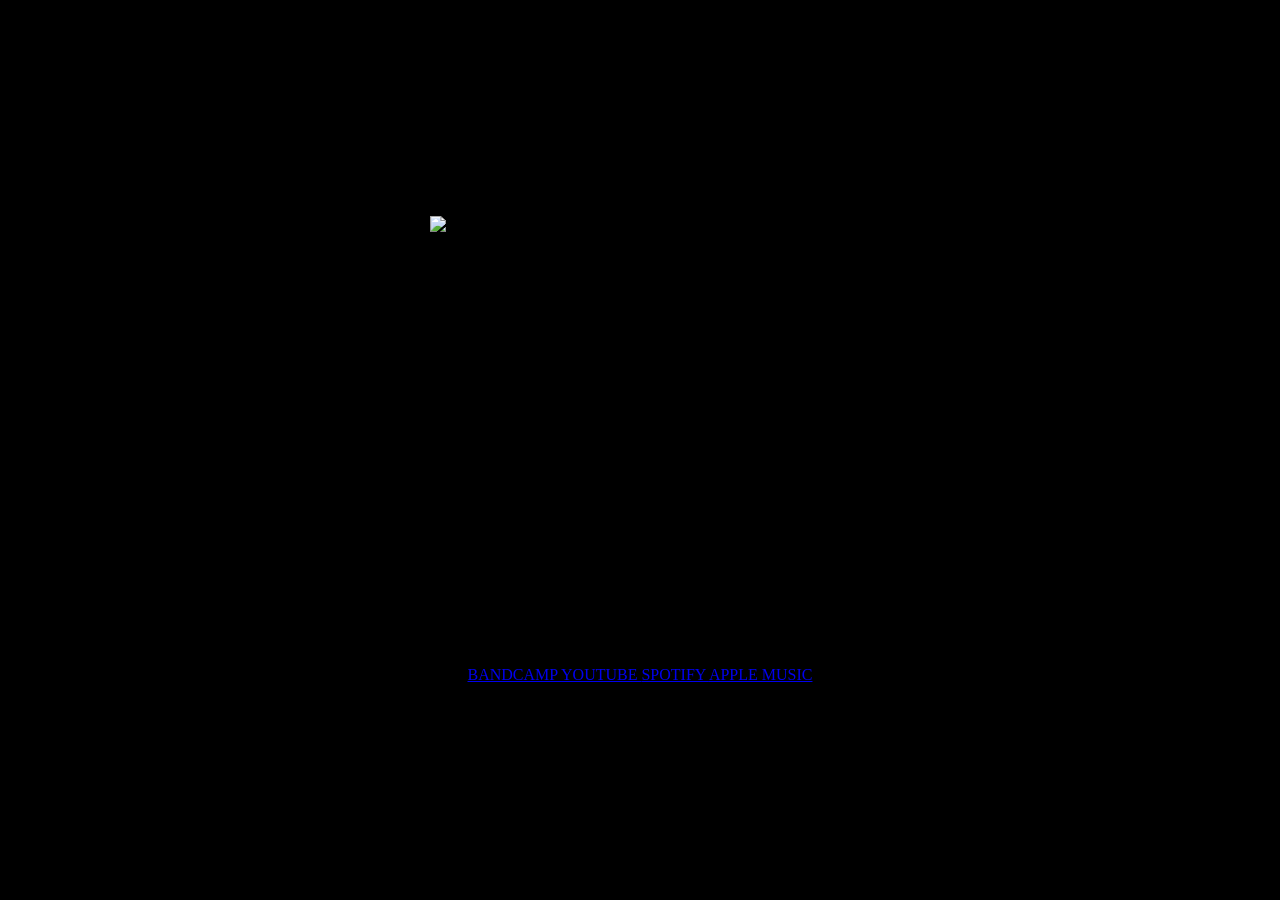
==== commit d7573d03: "Update index.html" ====
--- a/burlesque/index.html
+++ b/burlesque/index.html
@@ -3,7 +3,7 @@
 <head>
 <meta charset="UTF-8">
 <meta name="viewport" content="width=device-width, initial-scale=1.0">
-<title>BURLESQUE</title>
+<title>burlesque july 10th</title>
 
 <link rel="stylesheet" href="styles.css">
 </head>
@@ -15,7 +15,26 @@
     id="cover"
     src="https://f4.bcbits.com/img/a3901884162_10.jpg"
     alt="Burlesque">
+    
+<footer id="links">
 
+    <a href="https://dayexso.bandcamp.com/album/burlesque" target="_blank">
+        BANDCAMP
+    </a>
+
+    <a href="https://www.youtube.com/watch?v=YVzSTr_JlbI" target="_blank">
+        YOUTUBE
+    </a>
+
+    <a href="https://open.spotify.com/" target="_blank">
+        SPOTIFY
+    </a>
+
+    <a href="https://music.apple.com/" target="_blank">
+        APPLE MUSIC
+    </a>
+
+</footer>
 <script src="script.js"></script>
 
 </body>
--- a/burlesque/styles.css
+++ b/burlesque/styles.css
@@ -1,2163 +1,43 @@
-/*======================================================
-    BURLESQUE PROMO
-    2001 Y2K AESTHETIC
-======================================================*/
-
-@import url('https://fonts.googleapis.com/css2?family=Orbitron:wght@400;700;900&display=swap');
-
 *{
     margin:0;
     padding:0;
     box-sizing:border-box;
 }
 
-html{
-
-    overflow-x:hidden;
-    scroll-behavior:smooth;
-
+html,body{
+    width:100%;
+    height:100%;
+    overflow:hidden;
+    background:#000;
+    cursor:crosshair;
 }
 
 body{
-
-    background:#02030b;
-
-    color:white;
-
-    font-family:Orbitron,sans-serif;
-
-    min-height:100vh;
-
-    overflow-x:hidden;
-
-    position:relative;
-
+    display:grid;
+    place-items:center;
+    user-select:none;
 }
 
-/*======================================================
-BACKGROUND
-======================================================*/
-
-body::before{
-
-content:"";
-
-position:fixed;
-
-inset:0;
-
-background:
-
-radial-gradient(circle at 20% 15%,rgba(0,255,255,.25),transparent 40%),
-
-radial-gradient(circle at 80% 10%,rgba(255,0,255,.25),transparent 35%),
-
-radial-gradient(circle at 50% 80%,rgba(90,0,255,.35),transparent 55%),
-
-linear-gradient(180deg,#010104,#05061a 45%,#09051d);
-
-z-index:-8;
-
-animation:bgShift 20s linear infinite;
-
+#cover{
+    width:min(420px,80vw);
+    image-rendering:auto;
+    z-index:2;
+    animation:float 4s ease-in-out infinite;
 }
 
-@keyframes bgShift{
-
-0%{
-
-filter:hue-rotate(0deg);
-
+#fx{
+    position:fixed;
+    inset:0;
+    width:100%;
+    height:100%;
+    z-index:1;
 }
 
-100%{
-
-filter:hue-rotate(360deg);
-
+@keyframes float{
+    0%,100%{
+        transform:translateY(0);
+    }
+    50%{
+        transform:translateY(-6px);
+    }
 }
-
-}
-
-/*======================================================
-NOISE
-======================================================*/
-
-.noise{
-
-position:fixed;
-
-inset:-200%;
-
-opacity:.08;
-
-background-image:url("https://grainy-gradients.vercel.app/noise.svg");
-
-animation:noiseMove .35s steps(6) infinite;
-
-pointer-events:none;
-
-z-index:-3;
-
-}
-
-@keyframes noiseMove{
-
-0%{transform:translate(0,0);}
-25%{transform:translate(120px,-50px);}
-50%{transform:translate(-60px,120px);}
-75%{transform:translate(80px,40px);}
-100%{transform:translate(0,0);}
-
-}
-
-/*======================================================
-SCANLINES
-======================================================*/
-
-.scanlines{
-
-position:fixed;
-
-inset:0;
-
-pointer-events:none;
-
-background:
-
-repeating-linear-gradient(
-
-180deg,
-
-rgba(255,255,255,.04) 0,
-
-rgba(255,255,255,.04) 1px,
-
-transparent 2px,
-
-transparent 4px
-
-);
-
-mix-blend-mode:soft-light;
-
-opacity:.35;
-
-z-index:50;
-
-}
-
-/*======================================================
-VIGNETTE
-======================================================*/
-
-.vignette{
-
-position:fixed;
-
-inset:0;
-
-pointer-events:none;
-
-background:
-
-radial-gradient(circle,
-
-transparent 35%,
-
-rgba(0,0,0,.55) 100%
-
-);
-
-z-index:49;
-
-}
-
-/*======================================================
-STARS
-======================================================*/
-
-.stars{
-
-position:fixed;
-
-inset:0;
-
-pointer-events:none;
-
-background-image:
-
-radial-gradient(white 1px,transparent 1px),
-
-radial-gradient(white 1px,transparent 1px),
-
-radial-gradient(#77ffff 1px,transparent 1px),
-
-radial-gradient(#ff77ff 1px,transparent 1px);
-
-background-size:
-
-220px 220px,
-
-300px 300px,
-
-450px 450px,
-
-600px 600px;
-
-background-position:
-
-0 0,
-
-80px 120px,
-
-100px 40px,
-
-200px 150px;
-
-animation:starsMove 120s linear infinite;
-
-opacity:.65;
-
-z-index:-2;
-
-}
-
-@keyframes starsMove{
-
-from{
-
-transform:translateY(0);
-
-}
-
-to{
-
-transform:translateY(700px);
-
-}
-
-}
-
-/*======================================================
-HEADER
-======================================================*/
-
-header{
-
-padding-top:70px;
-
-text-align:center;
-
-}
-
-.logo-wrap{
-
-position:relative;
-
-display:inline-block;
-
-}
-
-.logo{
-
-font-size:clamp(3rem,8vw,7rem);
-
-font-weight:900;
-
-letter-spacing:.45em;
-
-text-transform:uppercase;
-
-background:
-
-linear-gradient(
-
-180deg,
-
-#ffffff,
-
-#d5f8ff,
-
-#77dfff,
-
-#ffffff
-
-);
-
--webkit-background-clip:text;
-
--webkit-text-fill-color:transparent;
-
-text-shadow:
-
-0 0 20px cyan,
-
-0 0 40px #66ffff,
-
-0 0 70px #00ffff;
-
-animation:logoPulse 4s ease-in-out infinite;
-
-}
-
-@keyframes logoPulse{
-
-0%,100%{
-
-transform:scale(1);
-
-filter:brightness(1);
-
-}
-
-50%{
-
-transform:scale(1.02);
-
-filter:brightness(1.3);
-
-}
-
-}
-
-.subtitle{
-
-margin-top:20px;
-
-letter-spacing:.6em;
-
-font-size:.8rem;
-
-color:#9de7ff;
-
-text-shadow:0 0 15px cyan;
-
-}
-
-/*======================================================
-HERO
-======================================================*/
-
-.hero{
-
-margin:90px auto;
-
-width:420px;
-
-height:420px;
-
-position:relative;
-
-display:flex;
-
-justify-content:center;
-
-align-items:center;
-
-}
-
-.cover{
-
-width:320px;
-
-border-radius:14px;
-
-position:relative;
-
-z-index:5;
-
-box-shadow:
-
-0 0 20px rgba(255,255,255,.25),
-
-0 0 60px cyan,
-
-0 0 130px rgba(0,255,255,.45);
-
-animation:albumFloat 6s ease-in-out infinite;
-
-}
-
-@keyframes albumFloat{
-
-0%,100%{
-
-transform:translateY(0);
-
-}
-
-50%{
-
-transform:translateY(-18px);
-
-}
-
-}
-
-.cd{
-
-position:absolute;
-
-width:330px;
-
-height:330px;
-
-border-radius:50%;
-
-right:-10px;
-
-background:
-
-radial-gradient(circle,#f7f7f7 0,#999 20%,#fff 34%,#555 50%,#ddd 72%,#fefefe);
-
-box-shadow:
-
-0 0 40px rgba(255,255,255,.5);
-
-animation:spinCD 12s linear infinite;
-
-}
-
-.cd::after{
-
-content:"";
-
-position:absolute;
-
-width:42px;
-
-height:42px;
-
-border-radius:50%;
-
-background:#111;
-
-left:50%;
-
-top:50%;
-
-transform:translate(-50%,-50%);
-
-}
-
-@keyframes spinCD{
-
-from{
-
-transform:rotate(0deg);
-
-}
-
-to{
-
-transform:rotate(360deg);
-
-}
-
-}
-
-.halo{
-
-position:absolute;
-
-width:600px;
-
-height:600px;
-
-border-radius:50%;
-
-background:
-
-radial-gradient(circle,
-
-rgba(0,255,255,.28),
-
-transparent 65%
-
-);
-
-filter:blur(45px);
-
-animation:haloPulse 8s ease infinite;
-
-}
-
-@keyframes haloPulse{
-
-50%{
-
-transform:scale(1.12);
-
-opacity:.8;
-
-}
-
-}
-
-/*======================================================
-PLAYER
-======================================================*/
-
-.player{
-
-width:min(700px,90vw);
-
-margin:auto;
-
-padding:35px;
-
-background:
-
-linear-gradient(
-
-180deg,
-
-rgba(255,255,255,.12),
-
-rgba(255,255,255,.05)
-
-);
-
-border:1px solid rgba(255,255,255,.18);
-
-backdrop-filter:blur(18px);
-
-border-radius:22px;
-
-box-shadow:
-
-0 0 35px rgba(0,255,255,.25),
-
-inset 0 1px rgba(255,255,255,.45);
-
-}
-
-.player-header{
-
-font-size:1.1rem;
-
-letter-spacing:.5em;
-
-margin-bottom:25px;
-
-color:#d7ffff;
-
-}
-/*======================================================
-EQUALIZER
-======================================================*/
-
-.eq{
-
-display:flex;
-justify-content:center;
-align-items:flex-end;
-gap:8px;
-
-height:70px;
-
-margin-bottom:40px;
-
-}
-
-.eq span{
-
-width:8px;
-
-border-radius:20px;
-
-background:linear-gradient(
-180deg,
-#ffffff,
-#7ef9ff,
-#00d9ff
-);
-
-box-shadow:
-0 0 10px cyan,
-0 0 25px cyan;
-
-transform-origin:bottom;
-
-animation:eq 900ms infinite ease-in-out;
-
-}
-
-.eq span:nth-child(1){animation-delay:.05s;}
-.eq span:nth-child(2){animation-delay:.15s;}
-.eq span:nth-child(3){animation-delay:.32s;}
-.eq span:nth-child(4){animation-delay:.12s;}
-.eq span:nth-child(5){animation-delay:.55s;}
-.eq span:nth-child(6){animation-delay:.42s;}
-.eq span:nth-child(7){animation-delay:.22s;}
-.eq span:nth-child(8){animation-delay:.62s;}
-
-@keyframes eq{
-
-0%{
-
-height:12px;
-
-}
-
-50%{
-
-height:60px;
-
-}
-
-100%{
-
-height:18px;
-
-}
-
-}
-
-/*======================================================
-BUTTONS
-======================================================*/
-
-.buttons{
-
-display:grid;
-
-grid-template-columns:repeat(2,1fr);
-
-gap:22px;
-
-}
-
-.buttons a{
-
-position:relative;
-
-overflow:hidden;
-
-display:flex;
-
-justify-content:center;
-align-items:center;
-
-height:70px;
-
-text-decoration:none;
-
-color:white;
-
-font-size:1rem;
-
-letter-spacing:.3em;
-
-text-transform:uppercase;
-
-border-radius:18px;
-
-background:
-
-linear-gradient(
-180deg,
-rgba(255,255,255,.25),
-rgba(255,255,255,.08)
-);
-
-border:1px solid rgba(255,255,255,.22);
-
-backdrop-filter:blur(16px);
-
-box-shadow:
-
-0 0 18px rgba(0,255,255,.35),
-
-inset 0 1px rgba(255,255,255,.45),
-
-inset 0 -3px rgba(0,0,0,.3);
-
-transition:.35s;
-
-}
-
-.buttons a::before{
-
-content:"";
-
-position:absolute;
-
-left:-120%;
-
-top:0;
-
-width:60%;
-
-height:100%;
-
-background:
-
-linear-gradient(
-90deg,
-transparent,
-rgba(255,255,255,.8),
-transparent
-);
-
-transform:skewX(-25deg);
-
-transition:1s;
-
-}
-
-.buttons a:hover::before{
-
-left:150%;
-
-}
-
-.buttons a:hover{
-
-transform:
-
-translateY(-8px)
-
-scale(1.04);
-
-box-shadow:
-
-0 0 20px cyan,
-
-0 0 50px #00ffff,
-
-0 0 80px rgba(0,255,255,.5);
-
-}
-
-/*======================================================
-FLOATING GIFS
-======================================================*/
-
-.floating{
-
-pointer-events:none;
-
-position:fixed;
-
-inset:0;
-
-overflow:hidden;
-
-}
-
-.gif{
-
-position:absolute;
-
-filter:
-
-drop-shadow(0 0 15px white)
-
-drop-shadow(0 0 25px cyan);
-
-opacity:.92;
-
-}
-
-.g1{
-
-left:5%;
-top:12%;
-
-width:95px;
-
-animation:float1 9s ease-in-out infinite;
-
-}
-
-.g2{
-
-right:7%;
-top:18%;
-
-width:115px;
-
-animation:float2 11s ease-in-out infinite;
-
-}
-
-.g3{
-
-left:12%;
-bottom:8%;
-
-width:90px;
-
-animation:float3 13s ease-in-out infinite;
-
-}
-
-.g4{
-
-right:10%;
-bottom:10%;
-
-width:120px;
-
-animation:float4 10s ease-in-out infinite;
-
-}
-
-@keyframes float1{
-
-50%{
-
-transform:
-
-translateY(-40px)
-
-rotate(8deg);
-
-}
-
-}
-
-@keyframes float2{
-
-50%{
-
-transform:
-
-translateX(-25px)
-
-translateY(25px)
-
-rotate(-8deg);
-
-}
-
-}
-
-@keyframes float3{
-
-50%{
-
-transform:
-
-translateY(35px)
-
-rotate(12deg);
-
-}
-
-}
-
-@keyframes float4{
-
-50%{
-
-transform:
-
-translateY(-30px)
-
-translateX(20px)
-
-rotate(-10deg);
-
-}
-
-}
-
-/*======================================================
-LOGO SHINE
-======================================================*/
-
-.logo{
-
-position:relative;
-
-overflow:hidden;
-
-}
-
-.logo::after{
-
-content:"";
-
-position:absolute;
-
-top:-50%;
-
-left:-150%;
-
-width:90%;
-
-height:220%;
-
-background:
-
-linear-gradient(
-
-90deg,
-
-transparent,
-
-rgba(255,255,255,.9),
-
-transparent
-
-);
-
-transform:rotate(20deg);
-
-animation:shine 5s infinite;
-
-}
-
-@keyframes shine{
-
-0%{
-
-left:-150%;
-
-}
-
-100%{
-
-left:220%;
-
-}
-
-}
-
-/*======================================================
-GLASS REFLECTION
-======================================================*/
-
-.player::before{
-
-content:"";
-
-position:absolute;
-
-inset:0;
-
-border-radius:22px;
-
-background:
-
-linear-gradient(
-
-180deg,
-
-rgba(255,255,255,.20),
-
-transparent 35%
-
-);
-
-pointer-events:none;
-
-}
-
-/*======================================================
-HOLOGRAPHIC SHIFT
-======================================================*/
-
-.player,
-.buttons a{
-
-animation:holo 18s linear infinite;
-
-}
-
-@keyframes holo{
-
-0%{
-
-filter:hue-rotate(0deg);
-
-}
-
-100%{
-
-filter:hue-rotate(360deg);
-
-}
-
-}
-
-/*======================================================
-SPARKLE LAYER
-======================================================*/
-
-.sparkles{
-
-position:absolute;
-
-inset:-120px;
-
-pointer-events:none;
-
-overflow:visible;
-
-}
-
-.sparkles::before,
-.sparkles::after{
-
-content:"";
-
-position:absolute;
-
-inset:0;
-
-background-image:
-
-radial-gradient(circle,#fff 0 1px,transparent 2px),
-radial-gradient(circle,#7efcff 0 2px,transparent 3px),
-radial-gradient(circle,#ffffff 0 1px,transparent 2px),
-radial-gradient(circle,#ffb7ff 0 2px,transparent 3px);
-
-background-size:
-
-170px 170px,
-240px 240px,
-310px 310px,
-410px 410px;
-
-animation:sparkleMove 18s linear infinite;
-
-opacity:.85;
-
-}
-
-.sparkles::after{
-
-filter:blur(2px);
-
-opacity:.5;
-
-animation-duration:26s;
-
-}
-
-@keyframes sparkleMove{
-
-0%{
-
-transform:
-
-translateY(0)
-
-rotate(0deg);
-
-}
-
-100%{
-
-transform:
-
-translateY(-120px)
-
-rotate(360deg);
-
-}
-
-}
-
-/*======================================================
-ORBIT RINGS
-======================================================*/
-
-.hero::before{
-
-content:"";
-
-position:absolute;
-
-width:520px;
-
-height:520px;
-
-border-radius:50%;
-
-border:
-
-2px solid rgba(110,255,255,.15);
-
-animation:ring1 30s linear infinite;
-
-}
-
-.hero::after{
-
-content:"";
-
-position:absolute;
-
-width:620px;
-
-height:300px;
-
-border-radius:50%;
-
-border:
-
-1px solid rgba(255,255,255,.18);
-
-transform:rotate(70deg);
-
-animation:ring2 24s linear infinite reverse;
-
-}
-
-@keyframes ring1{
-
-from{
-
-transform:rotate(0deg);
-
-}
-
-to{
-
-transform:rotate(360deg);
-
-}
-
-}
-
-@keyframes ring2{
-
-from{
-
-transform:rotate(70deg);
-
-}
-
-to{
-
-transform:rotate(430deg);
-
-}
-
-}
-
-/*======================================================
-LIGHT RAYS
-======================================================*/
-
-body::after{
-
-content:"";
-
-position:fixed;
-
-left:-30%;
-
-top:-30%;
-
-width:160%;
-
-height:160%;
-
-pointer-events:none;
-
-background:
-
-conic-gradient(
-
-from 0deg,
-
-transparent 0deg,
-
-rgba(0,255,255,.08) 35deg,
-
-transparent 80deg,
-
-rgba(255,120,255,.08) 120deg,
-
-transparent 170deg,
-
-rgba(130,130,255,.08) 220deg,
-
-transparent 360deg
-
-);
-
-animation:lightRotate 90s linear infinite;
-
-z-index:-6;
-
-filter:blur(45px);
-
-}
-
-@keyframes lightRotate{
-
-from{
-
-transform:rotate(0deg);
-
-}
-
-to{
-
-transform:rotate(360deg);
-
-}
-
-}
-
-/*======================================================
-MARQUEE
-======================================================*/
-
-.marquee{
-
-margin-top:90px;
-
-overflow:hidden;
-
-white-space:nowrap;
-
-border-top:
-
-1px solid rgba(255,255,255,.2);
-
-border-bottom:
-
-1px solid rgba(255,255,255,.2);
-
-padding:16px 0;
-
-background:
-
-rgba(255,255,255,.05);
-
-backdrop-filter:blur(8px);
-
-}
-
-.marquee div{
-
-display:inline-block;
-
-padding-left:100%;
-
-animation:marquee 22s linear infinite;
-
-font-size:.9rem;
-
-letter-spacing:.35em;
-
-color:#b8ffff;
-
-text-shadow:
-
-0 0 10px cyan;
-
-}
-
-@keyframes marquee{
-
-0%{
-
-transform:translateX(0);
-
-}
-
-100%{
-
-transform:translateX(-100%);
-
-}
-
-}
-
-/*======================================================
-BADGES
-======================================================*/
-
-.badges{
-
-display:flex;
-
-justify-content:center;
-
-gap:20px;
-
-flex-wrap:wrap;
-
-margin:45px 0;
-
-}
-
-.badges img{
-
-width:88px;
-
-height:31px;
-
-image-rendering:pixelated;
-
-filter:
-
-drop-shadow(0 0 10px cyan);
-
-transition:.3s;
-
-}
-
-.badges img:hover{
-
-transform:
-
-scale(1.25)
-
-rotate(-3deg);
-
-filter:
-
-drop-shadow(0 0 20px white)
-
-drop-shadow(0 0 35px cyan);
-
-}
-
-/*======================================================
-FOOTER
-======================================================*/
-
-footer{
-
-padding:
-
-40px 0 80px;
-
-text-align:center;
-
-color:#bdeeff;
-
-letter-spacing:.3em;
-
-font-size:.75rem;
-
-}
-
-/*======================================================
-FLOATING BLOBS
-======================================================*/
-
-.particles{
-
-position:fixed;
-
-inset:0;
-
-pointer-events:none;
-
-overflow:hidden;
-
-z-index:-1;
-
-}
-
-.particles::before{
-
-content:"";
-
-position:absolute;
-
-width:650px;
-
-height:650px;
-
-left:-220px;
-
-bottom:-220px;
-
-border-radius:50%;
-
-background:
-
-radial-gradient(
-
-circle,
-
-rgba(0,255,255,.12),
-
-transparent 70%
-
-);
-
-animation:blob1 18s ease-in-out infinite;
-
-filter:blur(60px);
-
-}
-
-.particles::after{
-
-content:"";
-
-position:absolute;
-
-width:720px;
-
-height:720px;
-
-right:-260px;
-
-top:-200px;
-
-border-radius:50%;
-
-background:
-
-radial-gradient(
-
-circle,
-
-rgba(255,0,255,.12),
-
-transparent 70%
-
-);
-
-animation:blob2 24s ease-in-out infinite;
-
-filter:blur(70px);
-
-}
-
-@keyframes blob1{
-
-50%{
-
-transform:
-
-translate(80px,-80px)
-
-scale(1.2);
-
-}
-
-}
-
-@keyframes blob2{
-
-50%{
-
-transform:
-
-translate(-90px,70px)
-
-scale(.85);
-
-}
-
-}
-
-/*======================================================
-RESPONSIVE
-======================================================*/
-
-@media(max-width:900px){
-
-.logo{
-
-font-size:3.5rem;
-
-letter-spacing:.18em;
-
-}
-
-.hero{
-
-width:100%;
-
-height:340px;
-
-margin:60px auto;
-
-}
-
-.cover{
-
-width:240px;
-
-}
-
-.cd{
-
-width:250px;
-
-height:250px;
-
-right:10px;
-
-}
-
-.player{
-
-width:92vw;
-
-padding:22px;
-
-}
-
-.buttons{
-
-grid-template-columns:1fr;
-
-}
-
-.g1,.g2,.g3,.g4{
-
-opacity:.5;
-
-transform:scale(.8);
-
-}
-
-}
-
-@media(max-width:600px){
-
-.subtitle{
-
-letter-spacing:.18em;
-
-font-size:.7rem;
-
-}
-
-.logo{
-
-font-size:2.5rem;
-
-}
-
-.hero{
-
-height:280px;
-
-}
-
-.cover{
-
-width:190px;
-
-}
-
-.cd{
-
-width:205px;
-
-height:205px;
-
-}
-
-.eq{
-
-height:45px;
-
-}
-
-.eq span{
-
-width:6px;
-
-}
-
-}
-
-/*======================================================
-CURSOR GLOW
-======================================================*/
-
-.cursor-glow{
-
-position:fixed;
-
-left:0;
-top:0;
-
-width:34px;
-height:34px;
-
-margin-left:-17px;
-margin-top:-17px;
-
-pointer-events:none;
-
-border-radius:50%;
-
-background:
-radial-gradient(circle,
-rgba(255,255,255,.95),
-rgba(0,255,255,.45),
-transparent 70%);
-
-box-shadow:
-
-0 0 20px white,
-0 0 45px cyan,
-0 0 80px #00ffff;
-
-mix-blend-mode:screen;
-
-z-index:9999;
-
-transition:
-transform .08s linear;
-
-animation:cursorPulse 2s ease-in-out infinite;
-
-}
-
-@keyframes cursorPulse{
-
-50%{
-
-transform:scale(1.45);
-
-}
-
-}
-
-/*======================================================
-SPARKLES
-======================================================*/
-
-.spark{
-
-position:fixed;
-
-width:5px;
-height:5px;
-
-border-radius:50%;
-
-pointer-events:none;
-
-background:white;
-
-box-shadow:
-
-0 0 8px white,
-0 0 18px cyan,
-0 0 35px cyan;
-
-animation:sparkLife linear forwards;
-
-z-index:100;
-
-}
-
-.spark::before{
-
-content:"";
-
-position:absolute;
-
-left:50%;
-top:50%;
-
-width:18px;
-height:2px;
-
-margin-left:-9px;
-margin-top:-1px;
-
-background:white;
-
-opacity:.8;
-
-}
-
-.spark::after{
-
-content:"";
-
-position:absolute;
-
-left:50%;
-top:50%;
-
-width:2px;
-height:18px;
-
-margin-left:-1px;
-margin-top:-9px;
-
-background:white;
-
-opacity:.8;
-
-}
-
-@keyframes sparkLife{
-
-0%{
-
-opacity:0;
-
-transform:
-scale(.3)
-rotate(0deg);
-
-}
-
-20%{
-
-opacity:1;
-
-}
-
-100%{
-
-opacity:0;
-
-transform:
-translateY(-70px)
-scale(2)
-rotate(180deg);
-
-}
-
-}
-
-/*======================================================
-FLOATING PARTICLES
-======================================================*/
-
-.particle{
-
-position:fixed;
-
-width:3px;
-height:3px;
-
-border-radius:50%;
-
-pointer-events:none;
-
-background:
-
-rgba(180,255,255,.8);
-
-box-shadow:
-
-0 0 8px cyan,
-0 0 18px cyan;
-
-animation:particleFloat linear infinite;
-
-z-index:-1;
-
-}
-
-@keyframes particleFloat{
-
-0%{
-
-transform:
-
-translateY(0)
-translateX(0);
-
-}
-
-50%{
-
-transform:
-
-translateY(-120px)
-translateX(40px);
-
-}
-
-100%{
-
-transform:
-
-translateY(-260px)
-translateX(-20px);
-
-opacity:0;
-
-}
-
-}
-
-/*======================================================
-SHOOTING STAR
-======================================================*/
-
-.shooting-star{
-
-position:fixed;
-
-width:220px;
-height:2px;
-
-pointer-events:none;
-
-background:
-
-linear-gradient(
-
-90deg,
-
-white,
-
-cyan,
-
-transparent
-
-);
-
-box-shadow:
-
-0 0 20px white,
-0 0 45px cyan;
-
-transform:
-
-rotate(-25deg);
-
-animation:shoot 2s linear forwards;
-
-z-index:20;
-
-}
-
-@keyframes shoot{
-
-0%{
-
-opacity:0;
-
-transform:
-
-translate(0,0)
-rotate(-25deg);
-
-}
-
-10%{
-
-opacity:1;
-
-}
-
-100%{
-
-opacity:0;
-
-transform:
-
-translate(-800px,500px)
-rotate(-25deg);
-
-}
-
-}
-
-/*======================================================
-CLICK BURSTS
-======================================================*/
-
-.burst{
-
-position:fixed;
-
-width:7px;
-height:7px;
-
-margin-left:-3px;
-margin-top:-3px;
-
-pointer-events:none;
-
-border-radius:50%;
-
-background:white;
-
-box-shadow:
-
-0 0 12px white,
-0 0 24px cyan;
-
-animation:burst .9s forwards;
-
-}
-
-@keyframes burst{
-
-100%{
-
-transform:
-
-translate(var(--dx),var(--dy))
-scale(0);
-
-opacity:0;
-
-}
-
-}
-
-/*======================================================
-LENS FLARE
-======================================================*/
-
-.hero::after{
-
-content:"";
-
-position:absolute;
-
-width:160px;
-height:160px;
-
-right:20px;
-top:40px;
-
-border-radius:50%;
-
-background:
-
-radial-gradient(circle,
-
-rgba(255,255,255,.8),
-
-rgba(0,255,255,.25),
-
-transparent 70%
-
-);
-
-filter:blur(25px);
-
-animation:lens 8s ease-in-out infinite;
-
-pointer-events:none;
-
-}
-
-@keyframes lens{
-
-50%{
-
-transform:
-
-translate(-40px,-20px)
-scale(1.25);
-
-opacity:.4;
-
-}
-
-}
-
-/*======================================================
-CHROME SHIMMER
-======================================================*/
-
-.cover{
-
-overflow:hidden;
-
-}
-
-.cover::before{
-
-content:"";
-
-position:absolute;
-
-inset:-50%;
-
-background:
-
-linear-gradient(
-
-115deg,
-
-transparent,
-
-rgba(255,255,255,.6),
-
-transparent
-
-);
-
-animation:coverShine 6s linear infinite;
-
-}
-
-@keyframes coverShine{
-
-0%{
-
-transform:
-
-translateX(-200%)
-rotate(15deg);
-
-}
-
-100%{
-
-transform:
-
-translateX(220%)
-rotate(15deg);
-
-}
-
-}
-
-/*======================================================
-SCREEN FLICKER
-======================================================*/
-
-body{
-
-animation:screenFlicker 6s infinite;
-
-}
-
-@keyframes screenFlicker{
-
-0%,96%,100%{
-
-opacity:1;
-
-}
-
-97%{
-
-opacity:.96;
-
-}
-
-98%{
-
-opacity:.985;
-
-}
-
-99%{
-
-opacity:.93;
-
-}
-
-}
-
-/*======================================================
-FLOATING AMBIENT GLOW
-======================================================*/
-
-body::before{
-
-animation:
-
-bgShift 20s linear infinite,
-ambientGlow 12s ease-in-out infinite;
-
-}
-
-@keyframes ambientGlow{
-
-50%{
-
-filter:
-
-brightness(1.08)
-saturate(1.25)
-hue-rotate(20deg);
-
-}
-
-}
-
-/*======================================================
-LOGO BLOOM
-======================================================*/
-
-.logo{
-
-filter:
-
-drop-shadow(0 0 8px white)
-drop-shadow(0 0 20px cyan)
-drop-shadow(0 0 50px #00ffff);
-
-}
-
-/*======================================================
-PLAYER BLOOM
-======================================================*/
-
-.player{
-
-position:relative;
-
-overflow:hidden;
-
-}
-
-.player::after{
-
-content:"";
-
-position:absolute;
-
-inset:-2px;
-
-border-radius:inherit;
-
-padding:2px;
-
-background:
-
-linear-gradient(
-
-90deg,
-
-cyan,
-
-white,
-
-magenta,
-
-cyan
-
-);
-
--webkit-mask:
-
-linear-gradient(#000 0 0) content-box,
-linear-gradient(#000 0 0);
-
--webkit-mask-composite:xor;
-
-opacity:.4;
-
-animation:borderGlow 8s linear infinite;
-
-pointer-events:none;
-
-}
-
-@keyframes borderGlow{
-
-100%{
-
-filter:hue-rotate(360deg);
-
-}
-
-}
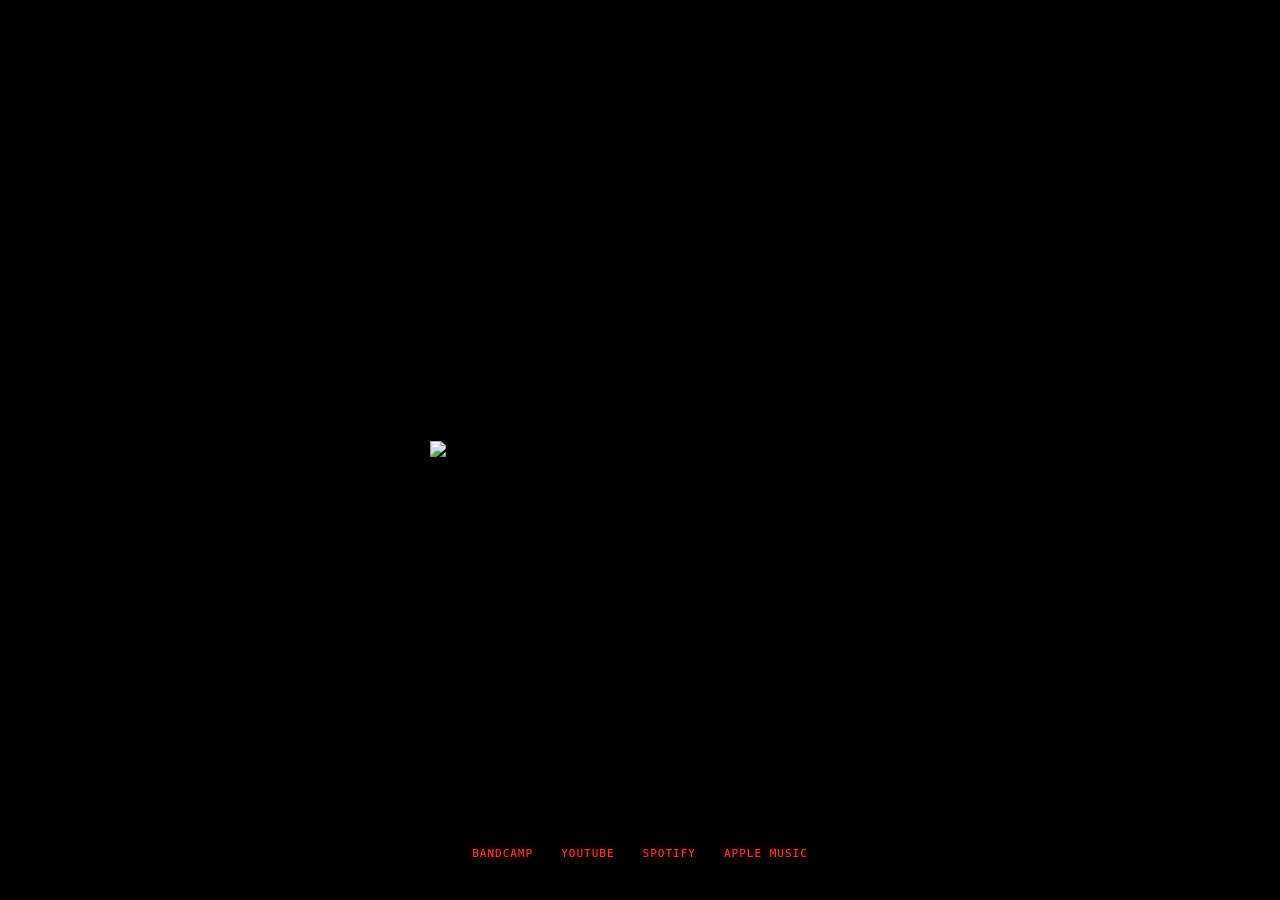
==== commit 22bf516a: "Update index.html" ====
--- a/burlesque/index.html
+++ b/burlesque/index.html
@@ -26,11 +26,11 @@
         YOUTUBE
     </a>
 
-    <a href="https://open.spotify.com/" target="_blank">
+    <a href="https://open.spotify.com/album/6MjbSn4EoTRgQgGO6OzK9j" target="_blank">
         SPOTIFY
     </a>
 
-    <a href="https://music.apple.com/" target="_blank">
+    <a href="https://music.apple.com/uk/album/burlesque/6788619796" target="_blank">
         APPLE MUSIC
     </a>
 
--- a/burlesque/styles.css
+++ b/burlesque/styles.css
@@ -41,3 +41,96 @@
         transform:translateY(-6px);
     }
 }
+/*=========================
+PIXEL FONT
+=========================*/
+
+@import url("https://fonts.googleapis.com/css2?family=Press+Start+2P&display=swap");
+
+/*=========================
+LINKS
+=========================*/
+
+#links{
+
+    position:fixed;
+
+    bottom:40px;
+    left:50%;
+
+    transform:translateX(-50%);
+
+    display:flex;
+    gap:28px;
+
+    flex-wrap:wrap;
+
+    justify-content:center;
+
+    z-index:10;
+
+}
+
+#links a{
+
+    font-family:"Press Start 2P", monospace;
+
+    font-size:11px;
+
+    color:#ff3b3b;
+
+    text-decoration:none;
+
+    letter-spacing:1px;
+
+    text-shadow:
+
+        0 0 2px #000,
+        0 0 6px rgba(255,0,0,.7);
+
+    transition:
+        transform .12s,
+        color .12s;
+
+}
+
+#links a:hover{
+
+    color:#ffffff;
+
+    transform:translateY(-2px);
+
+}
+
+#links a:active{
+
+    transform:translateY(0);
+
+}
+
+@media (max-width:700px){
+
+    #links{
+
+        gap:18px;
+        bottom:24px;
+        width:90%;
+
+    }
+
+    #links a{
+
+        font-size:9px;
+
+    }
+
+}
+
+#fx{
+    position:fixed;
+    inset:0;
+    width:100%;
+    height:100%;
+    pointer-events:none;
+    z-index:1;
+}
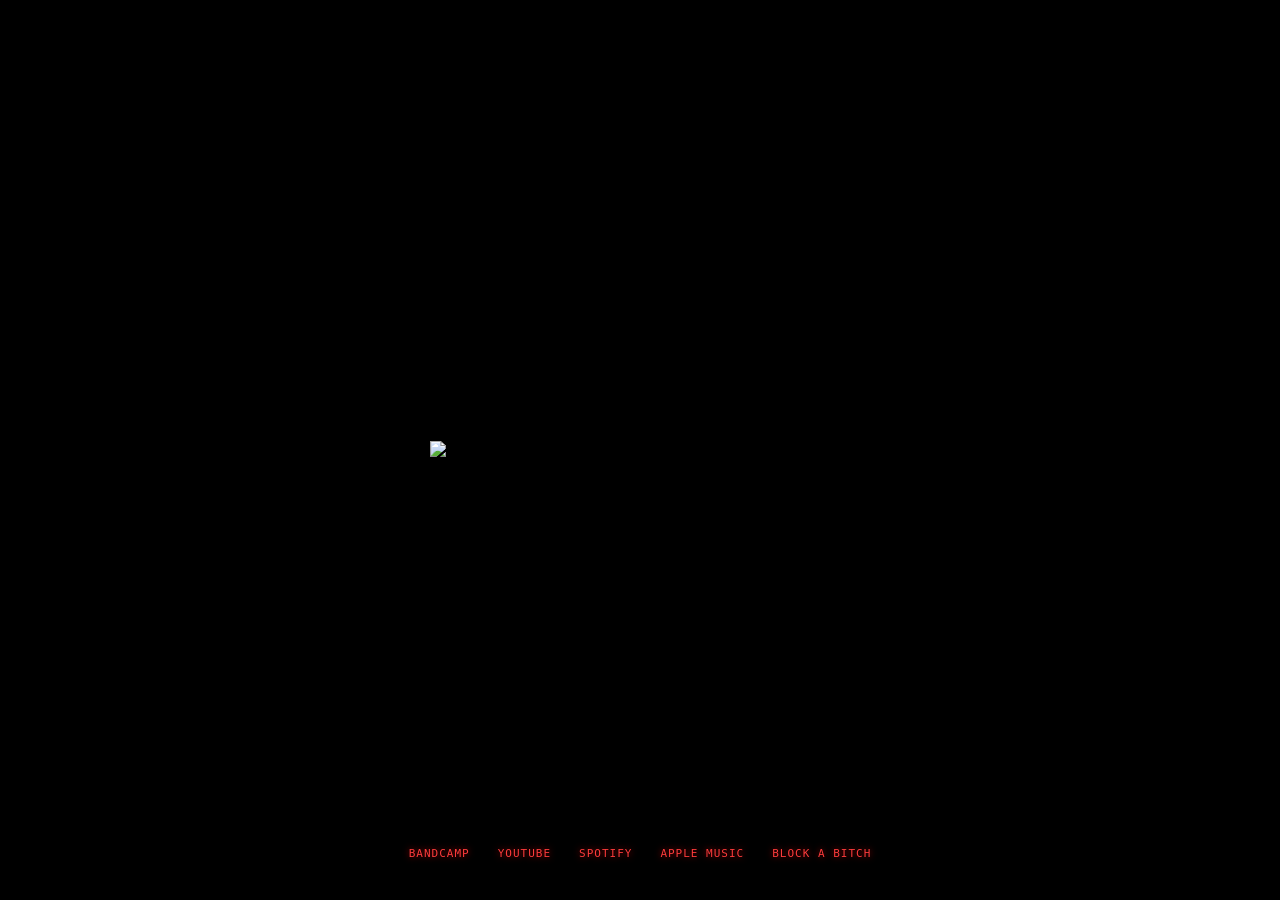
==== commit 594b0c51: "Update index.html" ====
--- a/burlesque/index.html
+++ b/burlesque/index.html
@@ -34,6 +34,10 @@
         APPLE MUSIC
     </a>
 
+    <a href="https://dayexso.bandcamp.com/" target="_blank">
+        BLOCK A BITCH
+    </a>
+    
 </footer>
 <script src="script.js"></script>
 
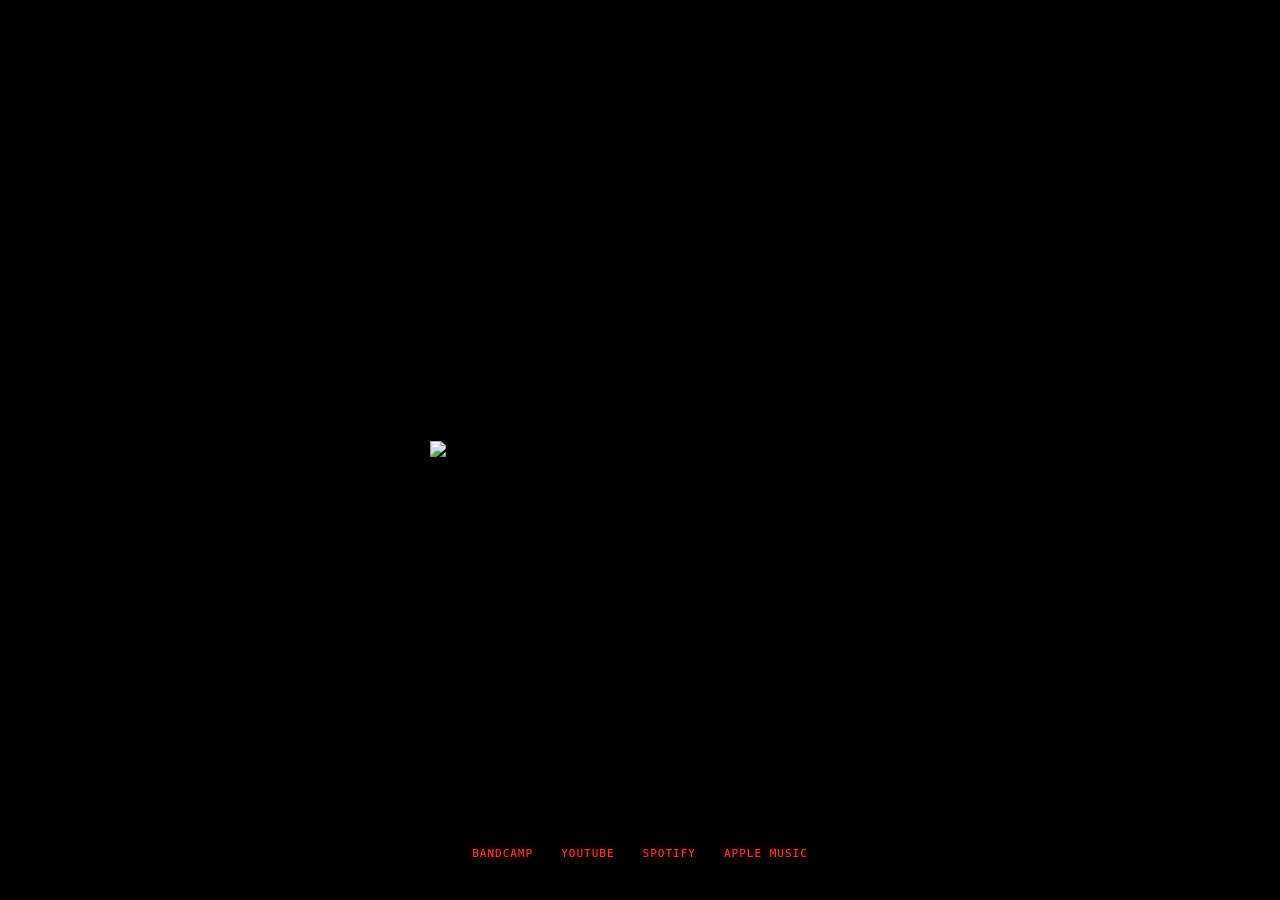
==== commit a6e1587a: "Update index.html" ====
--- a/burlesque/index.html
+++ b/burlesque/index.html
@@ -33,10 +33,6 @@
     <a href="https://music.apple.com/uk/album/burlesque/6788619796" target="_blank">
         APPLE MUSIC
     </a>
-
-    <a href="https://dayexso.bandcamp.com/" target="_blank">
-        BLOCK A BITCH
-    </a>
     
 </footer>
 <script src="script.js"></script>
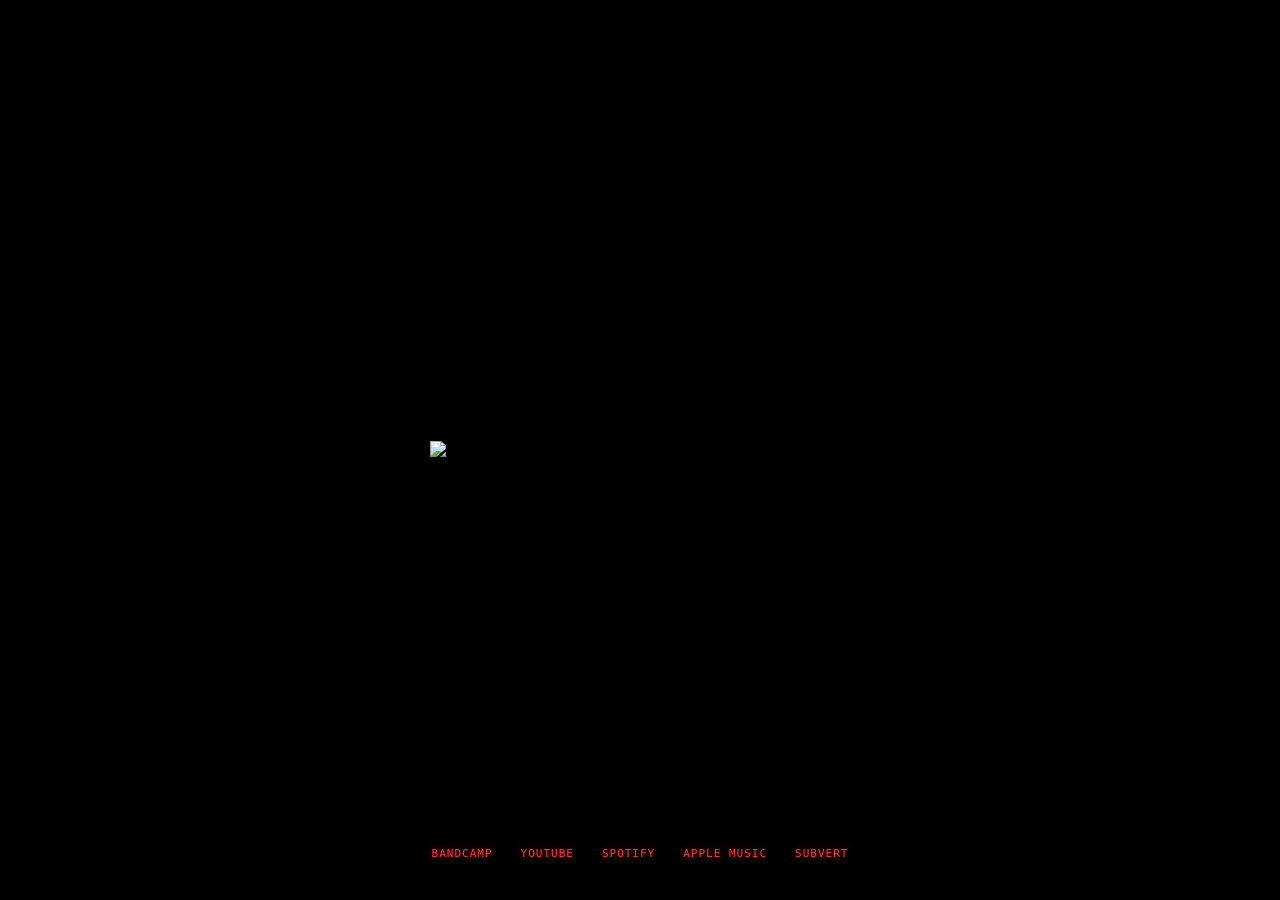
==== commit b951f942: "Update index.html ADXDED SUBVERT LINK" ====
--- a/burlesque/index.html
+++ b/burlesque/index.html
@@ -34,6 +34,10 @@
         APPLE MUSIC
     </a>
     
+    <a href="https://www.subvert.fm/dayexso/burlesque" target="_blank">
+        SUBVERT
+    </a>
+    
 </footer>
 <script src="script.js"></script>
 
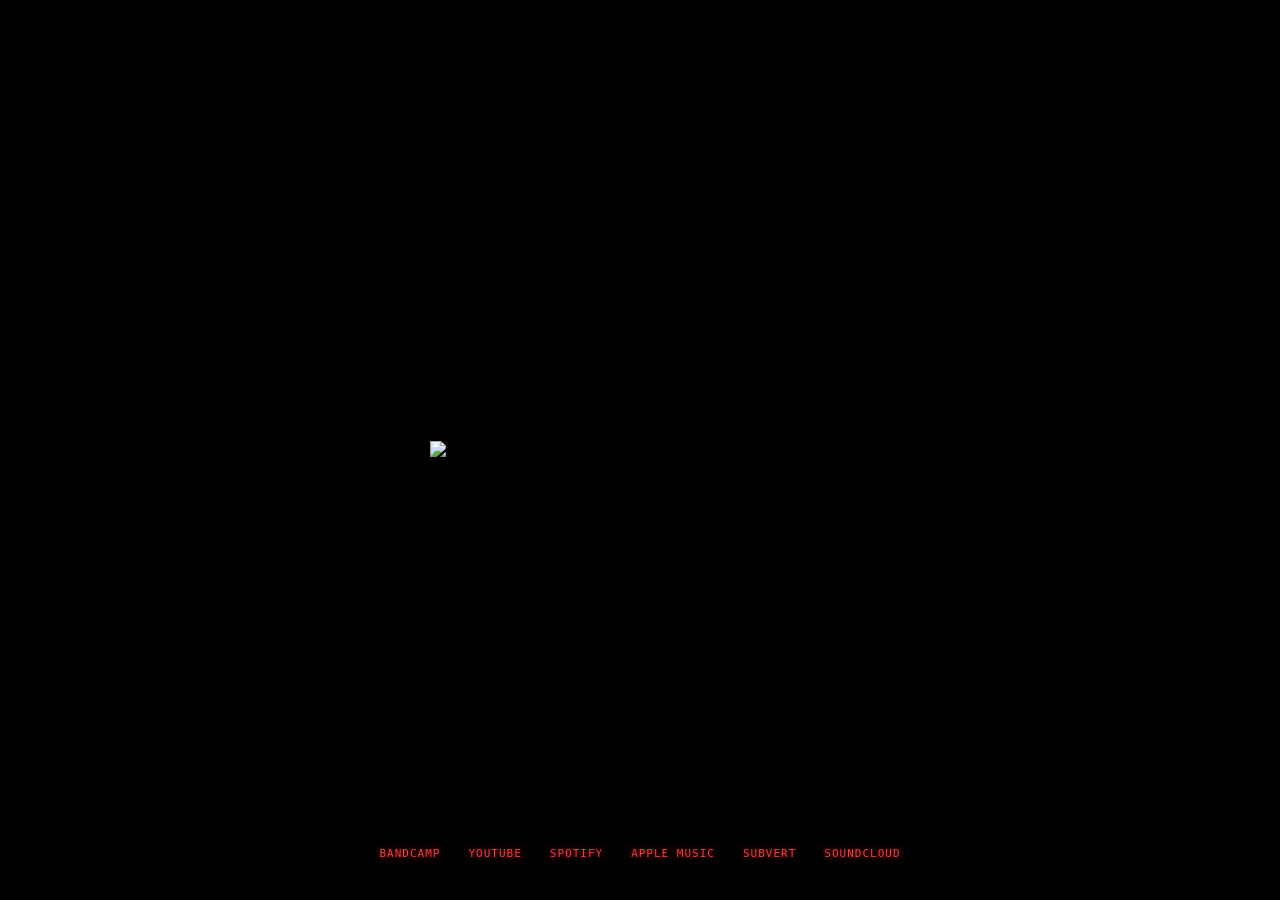
==== commit 0072abbd: "Update index.html" ====
--- a/burlesque/index.html
+++ b/burlesque/index.html
@@ -37,6 +37,10 @@
     <a href="https://www.subvert.fm/dayexso/burlesque" target="_blank">
         SUBVERT
     </a>
+
+     <a href="https://soundcloud.com/dayexso/sets/burlesque" target="_blank">
+        SOUNDCLOUD
+    </a>
     
 </footer>
 <script src="script.js"></script>
